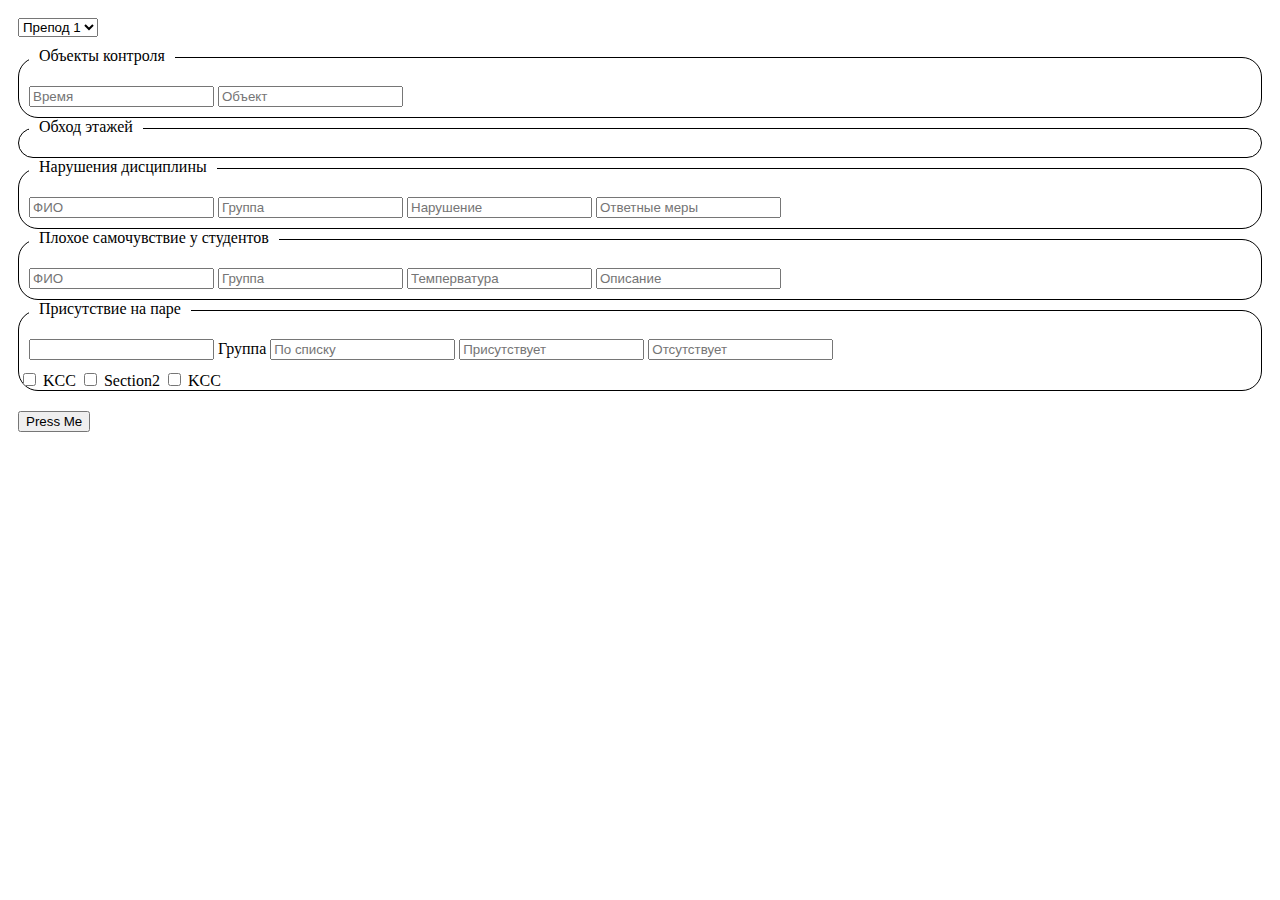
==== TeacherLog/index.html @ 344fac6a "initial commit" ====
<!DOCTYPE html><html lang="ru"><head>   <meta charset="UTF-8">   <meta name="viewport" content="width=device-width, initial-scale=1.0">   <link rel="stylesheet" href="css/style.min.css">   <title>Document</title></head><body>   <div class="wrapper">      <form action="#">         <select name="teacherName" class="select">            <option>Препод 1</option>            <option>Препод 2</option>            <option>Препод 3</option>         </select>         <div class="form-section">            <div class="form-section__title">               Объекты контроля            </div>            <div class="form-section__row">               <input type="text" placeholder="Время">               <input type="text" placeholder="Объект">            </div>         </div>         <div class="form-section">            <div class="form-section__title">               Обход этажей            </div>            <div class="form-section__row">            </div>         </div>         <div class="form-section">            <div class="form-section__title">               Нарушения дисциплины            </div>            <div class="form-section__row">               <input type="text" class="input" placeholder="ФИО">               <input type="text" class="input" placeholder="Группа">               <input type="text" class="input" placeholder="Нарушение">               <input type="text" class="input" placeholder="Ответные меры">            </div>         </div>         <div class="form-section">            <div class="form-section__title">               Плохое самочувствие у студентов            </div>            <div class="form-section__row">               <input type="text" class="input" placeholder="ФИО">               <input type="text" class="input" placeholder="Группа">               <input type="text" class="input" placeholder="Темперватура">               <input type="text" class="input" placeholder="Описание">            </div>         </div>         <div class="form-section">            <div class="form-section__title">               Присутствие на паре            </div>            <div class="form-section__row">               <input id="PresenceGroupName1" type="text" class="input">               <label for="PresenceGroupName1">Группа</label>               <input id="" type="text" class="input" placeholder="По списку">               <input id="" type="text" class="input" placeholder="Присутствует">               <input id="" type="text" class="input" placeholder="Отсутствует">            </div>            <div class="form-section__footer">               <input type="checkbox" id="KCC">               <label for="KCC">KCC</label>               <input type="checkbox" id="Section2">               <label for="Section2">Section2</label>               <input type="checkbox" id="KCC">               <label for="KCC">KCC</label>            </div>         </div>         <button type="submit">Press Me</button>      </form>   </div></body></html>
---- TeacherLog/css/style.min.css ----
.wrapper>*>*{margin:10px}.form-section{border:1px solid #000;border-radius:20px}.form-section__title{margin:0 10px;padding:0 10px;background-color:#fff;display:inline-block;-webkit-transform:translateY(-11px);-ms-transform:translateY(-11px);transform:translateY(-11px)}.form-section__row{margin:10px}.radio{display:block}
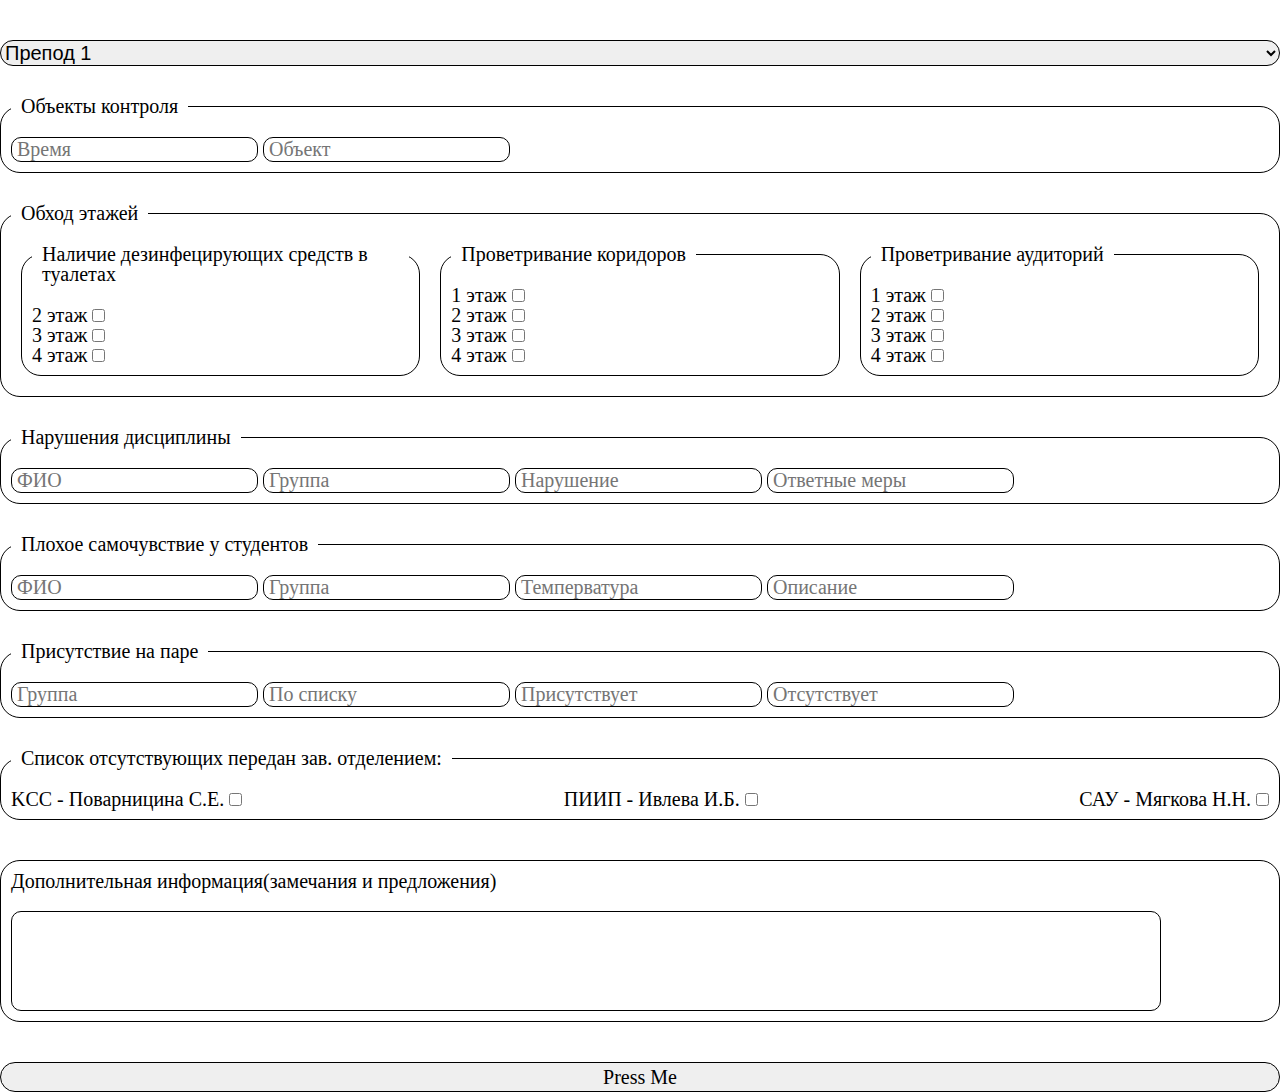
==== commit 12acf62b: "Updated front-end" ====
--- a/TeacherLog/index.html
+++ b/TeacherLog/index.html
@@ -4,7 +4,7 @@
 <head>    <meta charset="UTF-8">    <meta name="viewport" content="width=device-width, initial-scale=1.0">-   <link rel="stylesheet" href="css/style.min.css">+   <link rel="stylesheet" href="css/style.css">    <title>Document</title> </head> @@ -16,7 +16,7 @@
             <option>Препод 2</option>             <option>Препод 3</option>          </select>-+         <!--Объекты контроля-->          <div class="form-section">             <div class="form-section__title">                Объекты контроля@@ -26,16 +26,80 @@
                <input type="text" placeholder="Объект">             </div>          </div>-+         <!--Обход этажей-->          <div class="form-section">             <div class="form-section__title">                Обход этажей             </div>-            <div class="form-section__row">-+            <div class="form-section__row form-section__row-objects">+               <div class="form-section">+                  <div class="form-section__title">+                     Наличие дезинфецирующих средств в туалетах+                  </div>+                  <div class="form-section__row">+                     <div class="checkbox-container">+                        <label for="floor2Toilets">2 этаж</label>+                        <input type="checkbox" id="floor2Toilets" class="check">+                     </div>+                     <div class="checkbox-container">+                        <label for="floor3Toilets">3 этаж</label>+                        <input type="checkbox" id="floor3Toilets" class="check">+                     </div>+                     <div class="checkbox-container">+                        <label for="floor4Toilets">4 этаж</label>+                        <input type="checkbox" id="floor4Toilets" class="check">+                     </div>+                  </div>+               </div>+               <div class="form-section">+                  <div class="form-section__title">+                     Проветривание коридоров+                  </div>+                  <div class="form-section__row">+                     <div class="checkbox-container">+                        <label for="floor1Coridors">1 этаж</label>+                        <input type="checkbox" id="floor1Coridors" class="check">+                     </div>+                     <div class="checkbox-container">+                        <label for="floor2Coridors">2 этаж</label>+                        <input type="checkbox" id="floor2Coridors" class="check">+                     </div>+                     <div class="checkbox-container">+                        <label for="floor3Coridors">3 этаж</label>+                        <input type="checkbox" id="floor3Coridors" class="check">+                     </div>+                     <div class="checkbox-container">+                        <label for="floor4Coridors">4 этаж</label>+                        <input type="checkbox" id="floor4Coridors" class="check">+                     </div>+                  </div>+               </div>+               <div class="form-section">+                  <div class="form-section__title">+                     Проветривание аудиторий+                  </div>+                  <div class="form-section__row">+                     <div class="checkbox-container">+                        <label for="floor1Rooms">1 этаж</label>+                        <input type="checkbox" id="floor1Rooms" class="check">+                     </div>+                     <div class="checkbox-container">+                        <label for="floor2Rooms">2 этаж</label>+                        <input type="checkbox" id="floor2Rooms" class="check">+                     </div>+                     <div class="checkbox-container">+                        <label for="floor3Rooms">3 этаж</label>+                        <input type="checkbox" id="floor3Rooms" class="check">+                     </div>+                     <div class="checkbox-container">+                        <label for="floor4Rooms">4 этаж</label>+                        <input type="checkbox" id="floor4Rooms" class="check">+                     </div>+                  </div>+               </div>             </div>          </div>-+         <!-- Нарушения дисциплины -->          <div class="form-section">             <div class="form-section__title">                Нарушения дисциплины@@ -47,7 +111,7 @@
                <input type="text" class="input" placeholder="Ответные меры">             </div>          </div>-+         <!-- Плохое самочувствие у студентов -->          <div class="form-section">             <div class="form-section__title">                Плохое самочувствие у студентов@@ -59,28 +123,47 @@
                <input type="text" class="input" placeholder="Описание">             </div>          </div>-+         <!-- Присутствие на паре -->          <div class="form-section">             <div class="form-section__title">                Присутствие на паре             </div>             <div class="form-section__row">-               <input id="PresenceGroupName1" type="text" class="input">-               <label for="PresenceGroupName1">Группа</label>+               <input id="" type="text" class="input" placeholder="Группа">                <input id="" type="text" class="input" placeholder="По списку">                <input id="" type="text" class="input" placeholder="Присутствует">                <input id="" type="text" class="input" placeholder="Отсутствует">             </div>-            <div class="form-section__footer">-               <input type="checkbox" id="KCC">-               <label for="KCC">KCC</label>+         </div>+         <!-- Список отсутствующих передан зав. отделением -->+         <div class="form-section">+            <div class="form-section__title">+               Список отсутствующих передан зав. отделением:+            </div>+            <div class="form-section__row row-container"> -               <input type="checkbox" id="Section2">-               <label for="Section2">Section2</label>+               <div class="checkbox-container">+                  <label for="KCC">KCC - Поварницина С.Е.</label>+                  <input type="checkbox" id="KCC" class="check">+               </div> -               <input type="checkbox" id="KCC">-               <label for="KCC">KCC</label>+               <div class="checkbox-container">+                  <label for="ПИИП">ПИИП - Ивлева И.Б.</label>+                  <input type="checkbox" id="ПИИП">+               </div>++               <div class="checkbox-container">+                  <label for="САУ">САУ - Мягкова Н.Н.</label>+                  <input type="checkbox" id="САУ">+               </div>             </div>+         </div>++         <div class="form-section">+            <div class="form-section__row">+               Дополнительная информация(замечания и предложения)+            </div>+            <input type="textArea" class="text-area">          </div>          <button type="submit">Press Me</button>       </form>--- a/TeacherLog/css/style.css
+++ b/TeacherLog/css/style.css
@@ -0,0 +1,217 @@
+@charset "UTF-8";
+
+/*Обнуление*/
+
+* {
+  padding: 0;
+  margin: 0;
+  border: 0;
+}
+
+*,
+*:before,
+*:after {
+  -webkit-box-sizing: border-box;
+  box-sizing: border-box;
+}
+
+:focus,
+:active {
+  outline: none;
+}
+
+a:focus,
+a:active {
+  outline: none;
+}
+
+nav,
+footer,
+header,
+aside {
+  display: block;
+}
+
+html,
+body {
+  height: 100%;
+  width: 100%;
+  font-size: 100%;
+  line-height: 1;
+  font-size: 14px;
+  -ms-text-size-adjust: 100%;
+  -moz-text-size-adjust: 100%;
+  -webkit-text-size-adjust: 100%;
+}
+
+input,
+button,
+textarea {
+  font-family: inherit;
+}
+
+input::-ms-clear {
+  display: none;
+}
+
+button {
+  cursor: pointer;
+}
+
+button::-moz-focus-inner {
+  padding: 0;
+  border: 0;
+}
+
+a,
+a:visited {
+  text-decoration: none;
+}
+
+a:hover {
+  text-decoration: none;
+}
+
+ul li {
+  list-style: none;
+}
+
+img {
+  vertical-align: top;
+}
+
+h1,
+h2,
+h3,
+h4,
+h5,
+h6 {
+  font-size: inherit;
+  font-weight: inherit;
+}
+
+/*--------------------*/
+
+* {
+  font-size: 20px;
+}
+
+body {
+  margin: 40px 0px;
+}
+
+.wrapper {
+  max-width: 1500px;
+  margin: 0 auto;
+}
+
+.select {
+  border-radius: 20px;
+  border: 1px solid black;
+  -webkit-box-align: center;
+      -ms-flex-align: center;
+          align-items: center;
+  width: -webkit-fill-available;
+  width: -moz-available;
+  width: fill;
+}
+
+.form-section {
+  border: 1px solid black;
+  border-radius: 20px;
+}
+
+.form-section__title {
+  margin: 0 10px;
+  padding: 0 10px;
+  background-color: #fff;
+  display: inline-block;
+  -webkit-transform: translateY(-11px);
+      -ms-transform: translateY(-11px);
+          transform: translateY(-11px);
+}
+
+.form-section__row {
+  margin: 10px;
+}
+
+.form-section__row-objects {
+  display: -webkit-box;
+  display: -ms-flexbox;
+  display: flex;
+  -webkit-box-pack: justify;
+      -ms-flex-pack: justify;
+          justify-content: space-between;
+}
+
+.form-section__row-objects .form-section {
+  width: 33.3%;
+  margin: 10px;
+}
+
+.form-section input {
+  border: 1px solid black;
+  border-radius: 10px;
+  /* #region placeholders  */
+  /* #endregion */
+}
+
+.form-section input::-webkit-input-placeholder {
+  padding-left: 5px;
+}
+
+.form-section input::-moz-placeholder {
+  padding-left: 5px;
+}
+
+.form-section input:-moz-placeholder {
+  padding-left: 5px;
+}
+
+.form-section input:-ms-input-placeholder {
+  padding-left: 5px;
+}
+
+.form-section input:focus::-webkit-input-placeholder {
+  color: transparent;
+}
+
+.form-section input:focus::-moz-placeholder {
+  color: transparent;
+}
+
+.form-section input:focus:-moz-placeholder {
+  color: transparent;
+}
+
+.form-section input:focus:-ms-input-placeholder {
+  color: transparent;
+}
+
+.row-container {
+  display: -webkit-box;
+  display: -ms-flexbox;
+  display: flex;
+  -webkit-box-pack: justify;
+      -ms-flex-pack: justify;
+          justify-content: space-between;
+}
+
+form > .form-section {
+  margin: 40px 0px;
+}
+
+form > button {
+  width: -webkit-fill-available;
+  width: -moz-available;
+  width: fill;
+  border: 1px solid black;
+  border-radius: 20px;
+  height: 30px;
+}
+
+.text-area {
+  margin: 10px;
+  width: 90%;
+  min-height: 100px;
+}